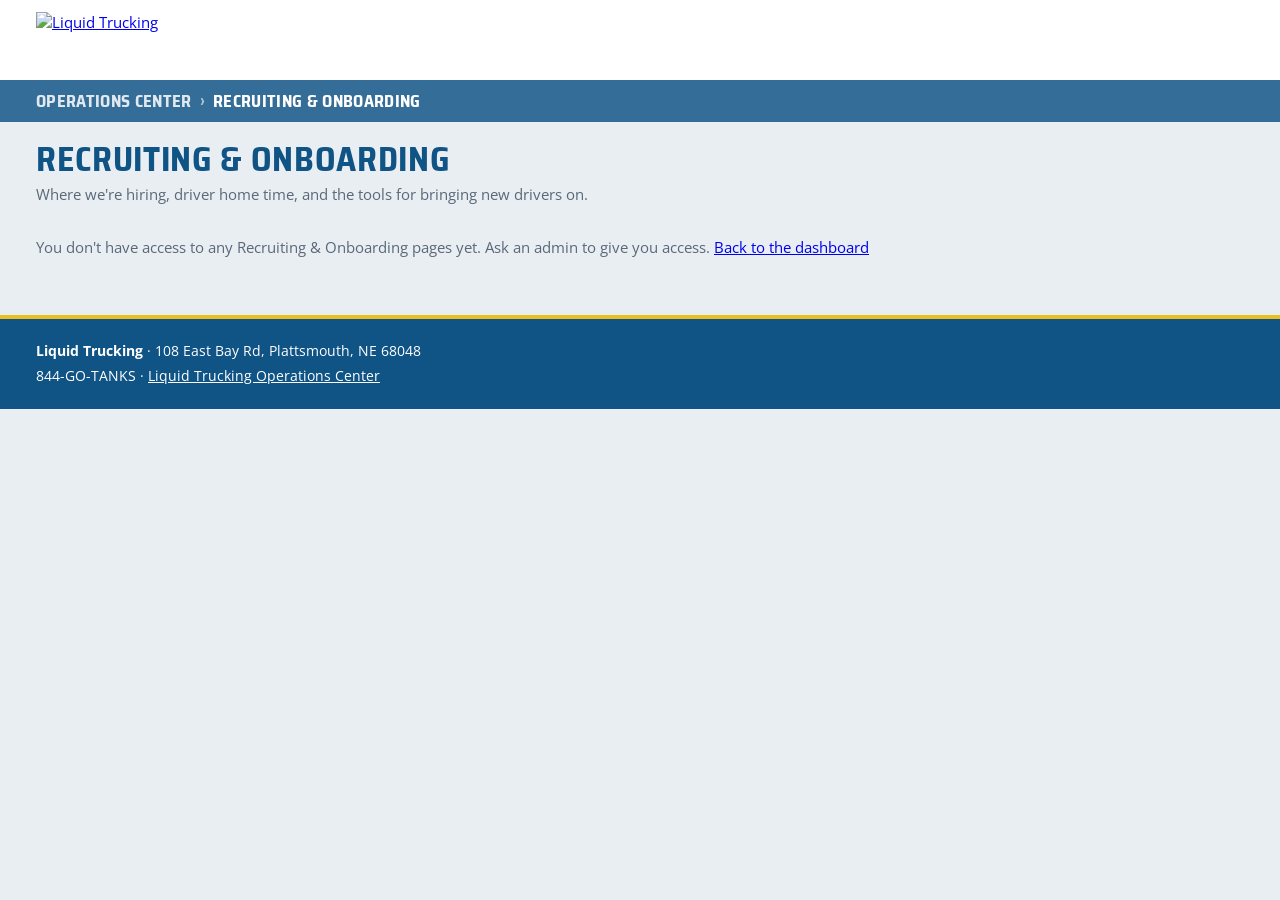
==== recruiting/index.html @ 6a03e94c "Restructure into the Liquid Trucking Operations Center - Sign-in page at /, Operations Dashboard at " ====
<!doctype html>
<html lang="en">
<head>
<meta charset="utf-8">
<meta name="viewport" content="width=device-width,initial-scale=1,viewport-fit=cover">
<title>Recruiting &amp; Onboarding · Liquid Trucking Operations Center</title>
<link rel="preconnect" href="https://fonts.googleapis.com">
<link rel="stylesheet" href="https://fonts.googleapis.com/css2?family=Saira+Semi+Condensed:wght@600;700&family=Open+Sans:wght@400;600;700&display=swap">
<link rel="stylesheet" href="/assets/site.css">
<style>body{margin:0}</style>
</head>
<body>
<div id="ltTop" data-current="recruiting" data-crumbs="Recruiting & Onboarding"></div>
<script src="/assets/nav.js"></script>

<main class="wrap" id="main" hidden>
  <section>
    <h1>Recruiting &amp; Onboarding</h1>
    <p class="muted" style="margin:6px 0 0" id="blurb"></p>
  </section>
  <nav class="tiles" id="pageTiles" aria-label="Recruiting and onboarding pages"></nav>
  <p class="muted" id="noPages" hidden style="margin:0">You don't have access to any Recruiting &amp; Onboarding pages yet. Ask an admin to give you access. <a href="/dashboard">Back to the dashboard</a></p>
</main>

<div id="ltFoot"></div>
<script>ltDrawShell()</script>
<script src="https://cdn.jsdelivr.net/npm/@supabase/supabase-js@2.50.0/dist/umd/supabase.min.js"></script>
<script src="/assets/portal.js"></script>
<script src="/assets/feedback.js"></script>
<script>
// Department page: one tile per page in this department that the account can see (list lives in /assets/nav.js).
const DEPT="recruiting";
(async()=>{
  const a=await ltRequireAccount(); if(!a) return;
  const {acct,pages}=a, $=id=>document.getElementById(id), d=LT_SITE.departments.find(x=>x.id===DEPT);
  $("blurb").textContent=d.blurb;
  const ids=ltDeptPages(acct,pages,DEPT);
  $("pageTiles").innerHTML=ids.map(id=>{const p=LT_SITE.pages[id];return ltTile(p.href,p.name,p.blurb);}).join("");
  $("noPages").hidden=ids.length>0;
  $("main").hidden=false;
})();
</script>
</body>
</html>
---- assets/site.css ----
/* Shared look for every page of the recruiting site: brand tokens, header, footer, basics. */
:root{color-scheme:light;

  --bg:#e9eef3; --surface:#ffffff; --fg:#1b2633; --muted:#5a6878; --line:#d1dae2;
  --land:#f2f4f6; --land-line:#9fb0c0; --water:#b9d2e6;
  --accent:#105486; --accent-fg:#ffffff;
  --g:#2f9a57; --y:#e2bd22; --o:#e57f25; --r:#d4443a; --off:#8b928d;
  --warn-bg:#fdf4d3; --warn-line:#ecc01c;
  --hw-i:#2f3138; --hw-us:#7c7466;
  --brand-bar:#ffffff; --brand-bar-fg:#333d47; --brand-accent:#ecc01c; --brand-blue:#346d98; --brand-deep:#105486; --brand-gold:#ecc01c; --heading:#105486; --steel:#d1dae2;
  --display:"Saira Semi Condensed","Arial Narrow",Arial,sans-serif;
  --body:"Open Sans",system-ui,-apple-system,"Segoe UI",sans-serif;
}
*{box-sizing:border-box}
body{background:var(--bg);color:var(--fg);font-family:var(--body);font-size:15px;line-height:1.45}
.sitebar{background:var(--brand-bar);color:var(--brand-bar-fg)}
.sitebar-in,.sitefoot-in{max-width:1240px;margin:0 auto;padding-left:max(16px,env(safe-area-inset-left,0px));padding-right:max(16px,env(safe-area-inset-right,0px))}
.sitebar-in{display:flex;flex-wrap:wrap;align-items:center;gap:8px 16px;padding-block:12px}
.brand img{display:block;height:56px;width:auto;max-width:100%}
.sitenav{margin-left:auto;display:flex;align-items:center;gap:6px 26px;flex-wrap:wrap}
.sitenav a{color:var(--brand-bar-fg);text-decoration:none;font-size:.95rem;text-transform:uppercase;padding:4px 0;border-bottom:2px solid transparent}
.sitenav a:hover,.sitenav a[aria-current]{border-bottom-color:var(--brand-blue)}
.sitenav a.pill{background:var(--brand-gold);color:#1b2633;font-family:var(--display);font-weight:700;padding:5px 12px;border-radius:6px;border:none}
.sitenav a.pill:hover{filter:brightness(.95)}
.subbar{background:var(--brand-blue);color:#ffffff}
.subbar-in{justify-content:space-between;padding-block:9px;font-family:var(--display);font-weight:700;text-transform:uppercase;font-size:1.05rem;letter-spacing:.02em}
.sitefoot{background:var(--brand-deep);color:#ffffff;margin-top:8px;border-top:4px solid var(--brand-gold)}
.sitefoot-in{padding-block:22px;display:grid;gap:4px;font-size:.9rem}
.sitefoot a{color:inherit}
.sitefoot .muted{color:#c9d6e3}
.wrap{max-width:1240px;margin:0 auto;padding-block:20px 48px;padding-left:max(16px,env(safe-area-inset-left,0px));padding-right:max(16px,env(safe-area-inset-right,0px));display:grid;gap:16px}
h1,h2,h3{font-family:var(--display);font-weight:700;letter-spacing:.01em;margin:0;text-wrap:balance}
h1{font-size:2.1rem;line-height:1.05}
h2{font-size:1.35rem}
h3{font-size:1.2rem}
.eyebrow{font-size:.75rem;text-transform:uppercase;letter-spacing:.09em;color:var(--muted);font-weight:600}
header{padding-top:4px;display:flex;flex-wrap:wrap;align-items:end;justify-content:space-between;gap:12px}
.rule{background:var(--warn-bg);border:1px solid var(--warn-line);border-radius:6px;padding:10px 14px;display:flex;gap:10px;align-items:flex-start}
.rule b{font-weight:600}
.chip{display:inline-flex;align-items:center;gap:6px;border-radius:999px;padding:2px 10px;font-size:.82rem;font-weight:600;border:1px solid}
.muted{color:var(--muted)}
.small{font-size:.85rem}
input,select,textarea,button{font:inherit;color:inherit}
button{cursor:pointer;border-radius:5px;border:1px solid var(--brand-blue);background:var(--surface);padding:6px 12px;color:var(--heading);font-weight:600}
button.primary{background:var(--accent);color:var(--accent-fg);border-color:var(--accent)}
button:disabled{opacity:.45;cursor:not-allowed}
:focus-visible{outline:2px solid var(--accent);outline-offset:2px}
.txt{background:var(--surface);border:1px solid var(--line);border-radius:5px;padding:7px 9px;font:inherit;color:inherit;width:100%}
.field{display:grid;gap:4px}
.field>span{font-size:.8rem;color:var(--muted);font-weight:600}
.card{background:var(--surface);border:1px solid var(--line);border-top:5px solid var(--brand-blue);border-radius:8px;padding:18px;display:grid;gap:12px;min-width:0}
.card h2{color:var(--heading);text-transform:uppercase;letter-spacing:.02em}
h1{color:var(--heading);text-transform:uppercase;letter-spacing:.02em}
.eyebrow{color:var(--brand-blue)}
[hidden]{display:none!important}
/* Tiles: the dashboard and department pages list what you can open as tiles. */
.tiles{display:grid;grid-template-columns:repeat(auto-fill,minmax(260px,1fr));gap:12px;align-content:start}
.tile{background:var(--surface);border:1px solid var(--line);border-left:6px solid var(--brand-gold);border-radius:8px;padding:20px 18px;display:flex;align-items:center;justify-content:space-between;gap:12px;text-decoration:none;color:inherit;transition:box-shadow .15s,transform .15s}
a.tile:hover{box-shadow:0 6px 18px rgba(16,30,48,.14);transform:translateY(-1px)}
.tile h2{color:var(--heading);text-transform:uppercase;letter-spacing:.02em;font-size:1.35rem}
.tile p{margin:6px 0 0;color:var(--muted);font-size:.9rem}
.tile::after{content:"→";font-family:var(--display);font-weight:700;color:var(--brand-deep);font-size:1.3rem}
.tile.tool{border-left-color:var(--brand-blue)}
.sectionhead{display:flex;align-items:baseline;justify-content:space-between;gap:12px;margin-top:8px}
.sectionhead h2{color:var(--heading);text-transform:uppercase;letter-spacing:.02em}
@media (prefers-reduced-motion:reduce){.tile{transition:none}}
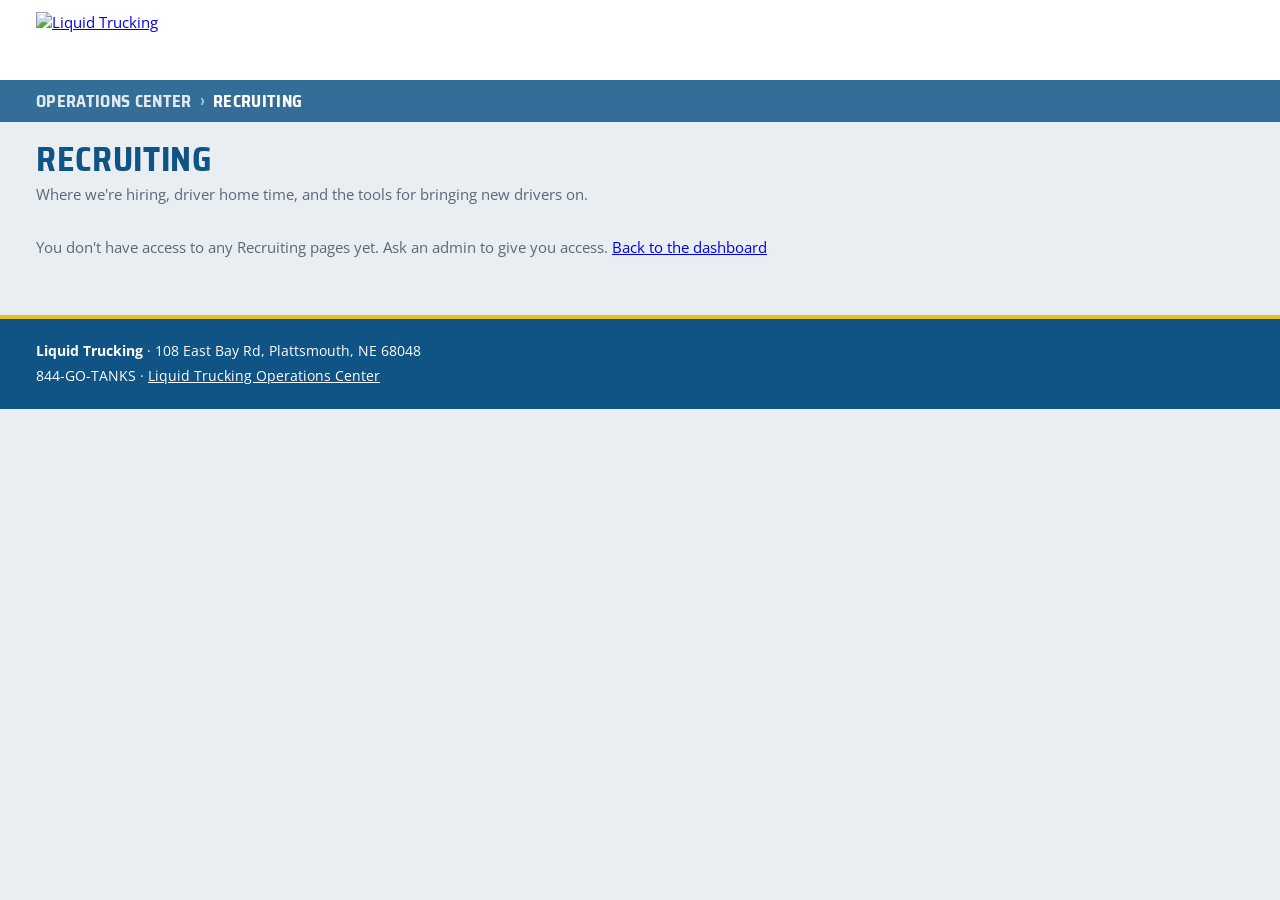
==== commit 498f5fbd: "Rename the Recruiting & Onboarding department to Recruiting Co-Authored-By: Claude Opus 5.5 <noreply" ====
--- a/recruiting/index.html
+++ b/recruiting/index.html
@@ -3,23 +3,23 @@
 <head>
 <meta charset="utf-8">
 <meta name="viewport" content="width=device-width,initial-scale=1,viewport-fit=cover">
-<title>Recruiting &amp; Onboarding · Liquid Trucking Operations Center</title>
+<title>Recruiting · Liquid Trucking Operations Center</title>
 <link rel="preconnect" href="https://fonts.googleapis.com">
 <link rel="stylesheet" href="https://fonts.googleapis.com/css2?family=Saira+Semi+Condensed:wght@600;700&family=Open+Sans:wght@400;600;700&display=swap">
 <link rel="stylesheet" href="/assets/site.css">
 <style>body{margin:0}</style>
 </head>
 <body>
-<div id="ltTop" data-current="recruiting" data-crumbs="Recruiting & Onboarding"></div>
+<div id="ltTop" data-current="recruiting" data-crumbs="Recruiting"></div>
 <script src="/assets/nav.js"></script>
 
 <main class="wrap" id="main" hidden>
   <section>
-    <h1>Recruiting &amp; Onboarding</h1>
+    <h1>Recruiting</h1>
     <p class="muted" style="margin:6px 0 0" id="blurb"></p>
   </section>
   <nav class="tiles" id="pageTiles" aria-label="Recruiting and onboarding pages"></nav>
-  <p class="muted" id="noPages" hidden style="margin:0">You don't have access to any Recruiting &amp; Onboarding pages yet. Ask an admin to give you access. <a href="/dashboard">Back to the dashboard</a></p>
+  <p class="muted" id="noPages" hidden style="margin:0">You don't have access to any Recruiting pages yet. Ask an admin to give you access. <a href="/dashboard">Back to the dashboard</a></p>
 </main>
 
 <div id="ltFoot"></div>
